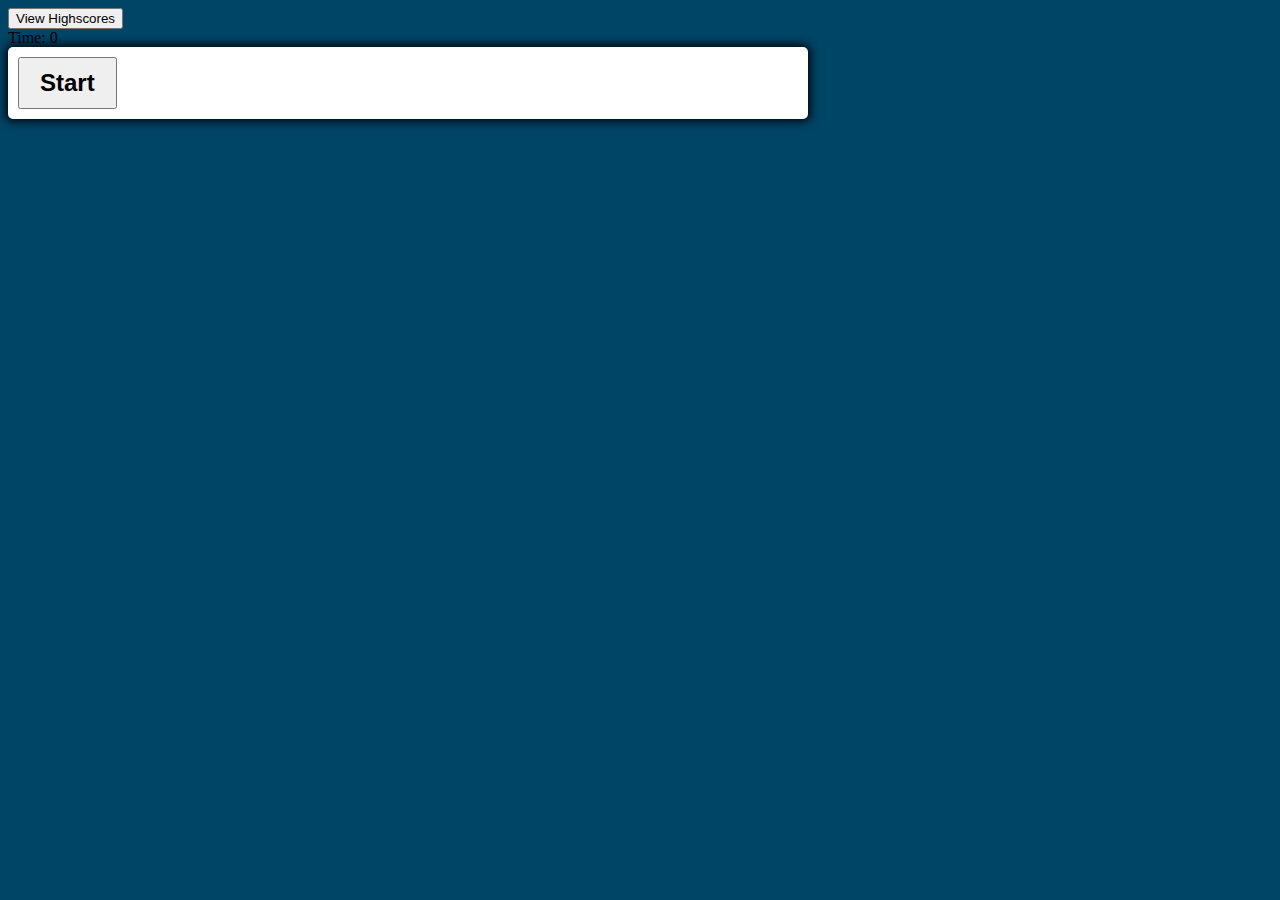
==== index.html @ fc30229d "made a base loadout for how fame will start now to figure out other mechanics" ====
<!DOCTYPE html>
<html lang="en">
<head>
    <meta charset="UTF-8">
    <meta http-equiv="X-UA-Compatible" content="IE=edge">
    <meta name="viewport" content="width=device-width, initial-scale=1.0">
    <title>Code Quiz</title>
    <link href="https://cdn.jsdelivr.net/npm/bootstrap@5.0.1/dist/css/bootstrap.min.css" rel="stylesheet" integrity="sha384-+0n0xVW2eSR5OomGNYDnhzAbDsOXxcvSN1TPprVMTNDbiYZCxYbOOl7+AMvyTG2x" crossorigin="anonymous">
    <link rel="stylesheet" href="./assets/css/style.css">
</head>
<body>
    <header>
        <!-- Nav -->
        <nav class="navbar navbar-dark bg-dark">
            <div class="container-fluid">
                <a class="navbar-brand" href="#">
                    <button type="button" class="btn btn-outline-success scores">View Highscores</button>
                </a>
                    <div class="d-flex justify-content-between">
                        <div class="navbar-text">
                            Time: <span id="timer">0 </span>
                        </div>
                    </div>
            </div>
        </nav>
    </header>

    <main>
        <div class="container">
            <div class="row">
                <div class="col">
                <button id="start-btn" class="start-btn btn btn-primary">Start</button>
                    <div id="question-container" class="hide">
                        <div id="question">Question</div>
                        <div id="answer-btns" class="btn-grid">
                            <button type="button"class="btn btn-primary">Answer 1</button>
                            <button type="button" class="btn btn-primary">Answer 2</button>
                            <button type="button" class="btn btn-primary">Answer 3</button>
                            <button type="button" class="btn btn-primary">Answer 4</button>
                        </div>
                    </div>
                </div>
            </div>
        </div>
    </main>


    <!-- Import Scripts here -->
    <script src="https://code.jquery.com/jquery-3.6.0.min.js" integrity="sha256-/xUj+3OJU5yExlq6GSYGSHk7tPXikynS7ogEvDej/m4=" crossorigin="anonymous"></script>
    <script src="https://cdn.jsdelivr.net/npm/bootstrap@5.0.1/dist/js/bootstrap.bundle.min.js" integrity="sha384-gtEjrD/SeCtmISkJkNUaaKMoLD0//ElJ19smozuHV6z3Iehds+3Ulb9Bn9Plx0x4" crossorigin="anonymous"></script>
    <script src="./assets/js/script.js" type="text/javascript"></script>
</body>
</html>
---- assets/css/style.css ----
*, *::before, *::after {
    box-sizing: border-box;
  }
  
  :root {
    --hue-neutral: 200;
    --hue-wrong: 0;
    --hue-correct: 145;
  }
  
  body {
    --hue: var(--hue-neutral);
    justify-content: center;
    align-items: center;
    background-color: hsl(var(--hue), 100%, 20%);
  }
  
  body.correct {
    --hue: var(--hue-correct);
  }
  
  body.wrong {
    --hue: var(--hue-wrong);
  }
  
  .container {
    width: 800px;
    max-width: 80%;
    background-color: white;
    border-radius: 5px;
    padding: 10px;
    box-shadow: 0 0 10px 2px;
  }
  
  .btn-grid {
    display: grid;
    grid-template-columns: repeat(2, auto);
    gap: 10px;
    margin: 20px 0;
  }
  
  .btn:hover {
    border-color: black;
  }
  
  .btn.correct {
    --hue: var(--hue-correct);
    color: black;
  }
  
  .btn.wrong {
    --hue: var(--hue-wrong);
  }
  
  .start-btn, .next-btn {
    font-size: 1.5rem;
    font-weight: bold;
    padding: 10px 20px;
  }
  
  .controls {
    display: flex;
    justify-content: center;
    align-items: center;
  }
  
  .hide {
    display: none;
  }
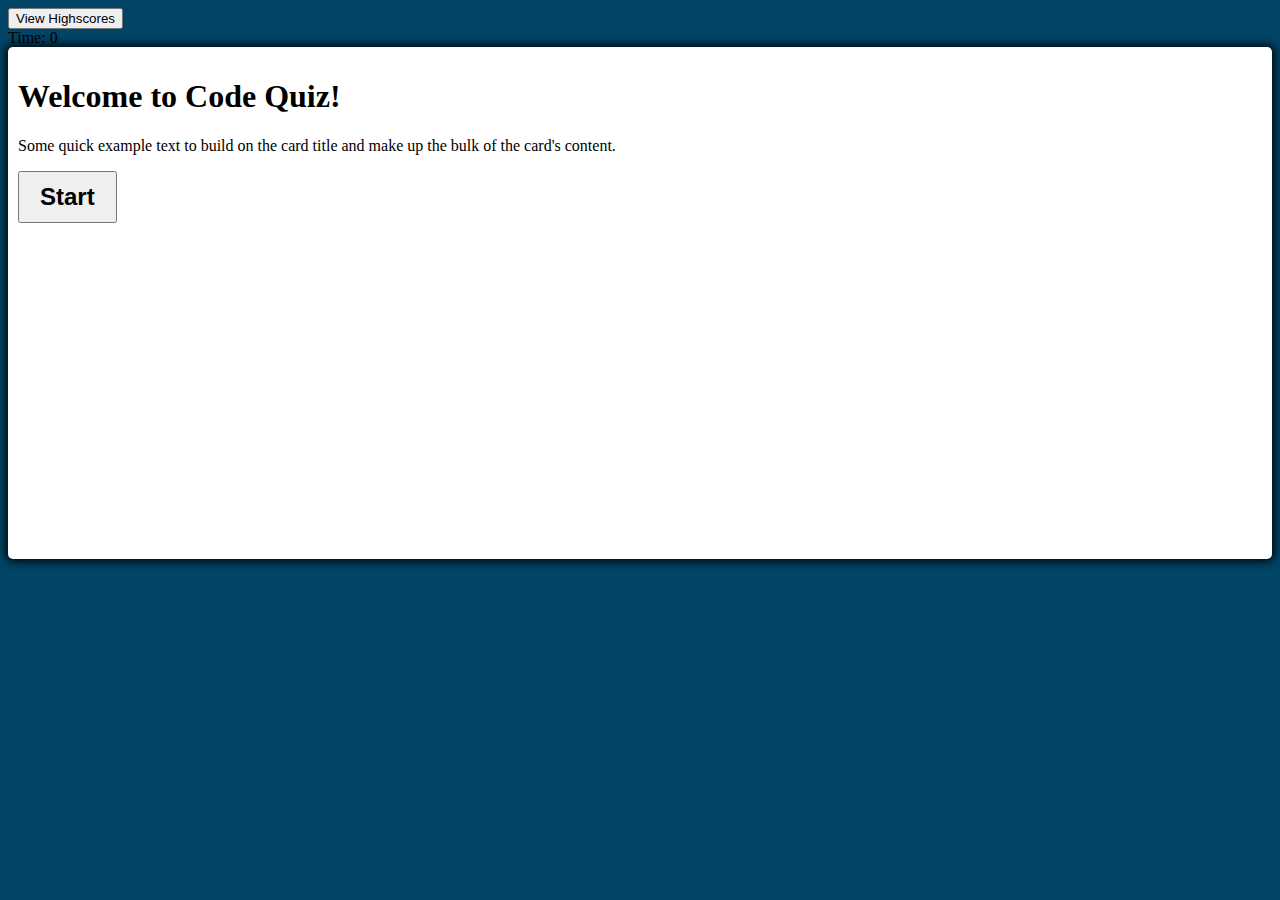
==== commit f061b38c: "added Welcome text start code and made it get hidden" ====
--- a/index.html
+++ b/index.html
@@ -29,7 +29,6 @@
         <div class="container">
             <div class="row">
                 <div class="col">
-                <button id="start-btn" class="start-btn btn btn-primary">Start</button>
                     <div id="question-container" class="hide">
                         <div id="question">Question</div>
                         <div id="answer-btns" class="btn-grid">
@@ -38,6 +37,15 @@
                             <button type="button" class="btn btn-primary">Answer 3</button>
                             <button type="button" class="btn btn-primary">Answer 4</button>
                         </div>
+                    </div>
+                    <div class="card" id="welcome">
+                        <div class="card-body">
+                            <h1 class="card-title text-center">Welcome to Code Quiz!</h1>
+                            <p class="card-text text-center">Some quick example text to build on the card title and make up the bulk of the card's content.</p>
+                            <button id="start-btn" class="start-btn btn btn-primary">Start</button>
+                        </div>
+                    </div>
+                        
                     </div>
                 </div>
             </div>
--- a/assets/css/style.css
+++ b/assets/css/style.css
@@ -24,8 +24,7 @@
   }
   
   .container {
-    width: 800px;
-    max-width: 80%;
+    height: 40vw;
     background-color: white;
     border-radius: 5px;
     padding: 10px;
@@ -43,25 +42,11 @@
     border-color: black;
   }
   
-  .btn.correct {
-    --hue: var(--hue-correct);
-    color: black;
-  }
-  
-  .btn.wrong {
-    --hue: var(--hue-wrong);
-  }
-  
-  .start-btn, .next-btn {
+  .start-btn {
     font-size: 1.5rem;
     font-weight: bold;
     padding: 10px 20px;
-  }
-  
-  .controls {
-    display: flex;
-    justify-content: center;
-    align-items: center;
+    margin: 0 auto;
   }
   
   .hide {
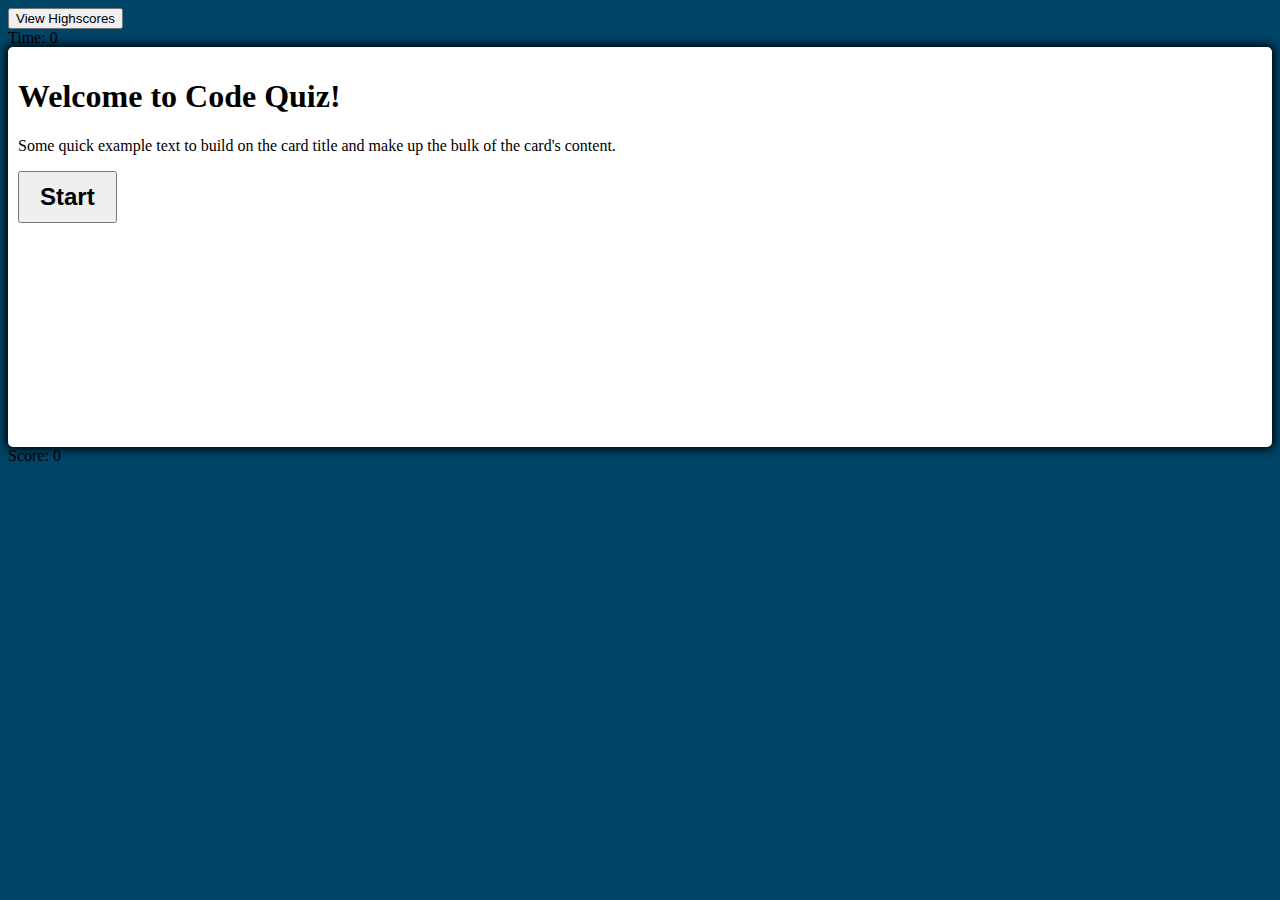
==== commit fd4e66b3: "added score and must finsh styl;ing in score branch" ====
--- a/index.html
+++ b/index.html
@@ -26,7 +26,7 @@
     </header>
 
     <main>
-        <div class="container">
+        <div class="content container">
             <div class="row">
                 <div class="col">
                     <div id="question-container" class="hide">
@@ -50,6 +50,16 @@
                 </div>
             </div>
         </div>
+        <div class="container">
+            <div class="row">
+                <div class="col">
+                    <div>
+                        Score: <span id="currentScore">0</span>
+                    </div>
+                   
+                </div>
+            </div>
+        </div>
     </main>
 
 
--- a/assets/css/style.css
+++ b/assets/css/style.css
@@ -2,53 +2,55 @@
     box-sizing: border-box;
   }
   
-  :root {
+:root {
     --hue-neutral: 200;
     --hue-wrong: 0;
     --hue-correct: 145;
-  }
+}
   
-  body {
+body {
     --hue: var(--hue-neutral);
-    justify-content: center;
-    align-items: center;
     background-color: hsl(var(--hue), 100%, 20%);
-  }
+}
   
-  body.correct {
+.correct {
     --hue: var(--hue-correct);
   }
   
-  body.wrong {
+.wrong {
     --hue: var(--hue-wrong);
-  }
+}
   
-  .container {
-    height: 40vw;
+.content {
+    height: 400px;
     background-color: white;
     border-radius: 5px;
     padding: 10px;
     box-shadow: 0 0 10px 2px;
-  }
+}
+
+
   
-  .btn-grid {
-    display: grid;
-    grid-template-columns: repeat(2, auto);
+.btn-grid {
+    /* display: grid;
+    grid-template-columns: repeat(2, auto); */
     gap: 10px;
-    margin: 20px 0;
-  }
+    display: flex;
+    justify-content: center;
+    flex-direction: column;
+}
+
+.btn:hover {
+    border-color: black;
+}
   
-  .btn:hover {
-    border-color: black;
-  }
-  
-  .start-btn {
+.start-btn {
     font-size: 1.5rem;
     font-weight: bold;
     padding: 10px 20px;
     margin: 0 auto;
-  }
+}
   
-  .hide {
+.hide {
     display: none;
-  }+}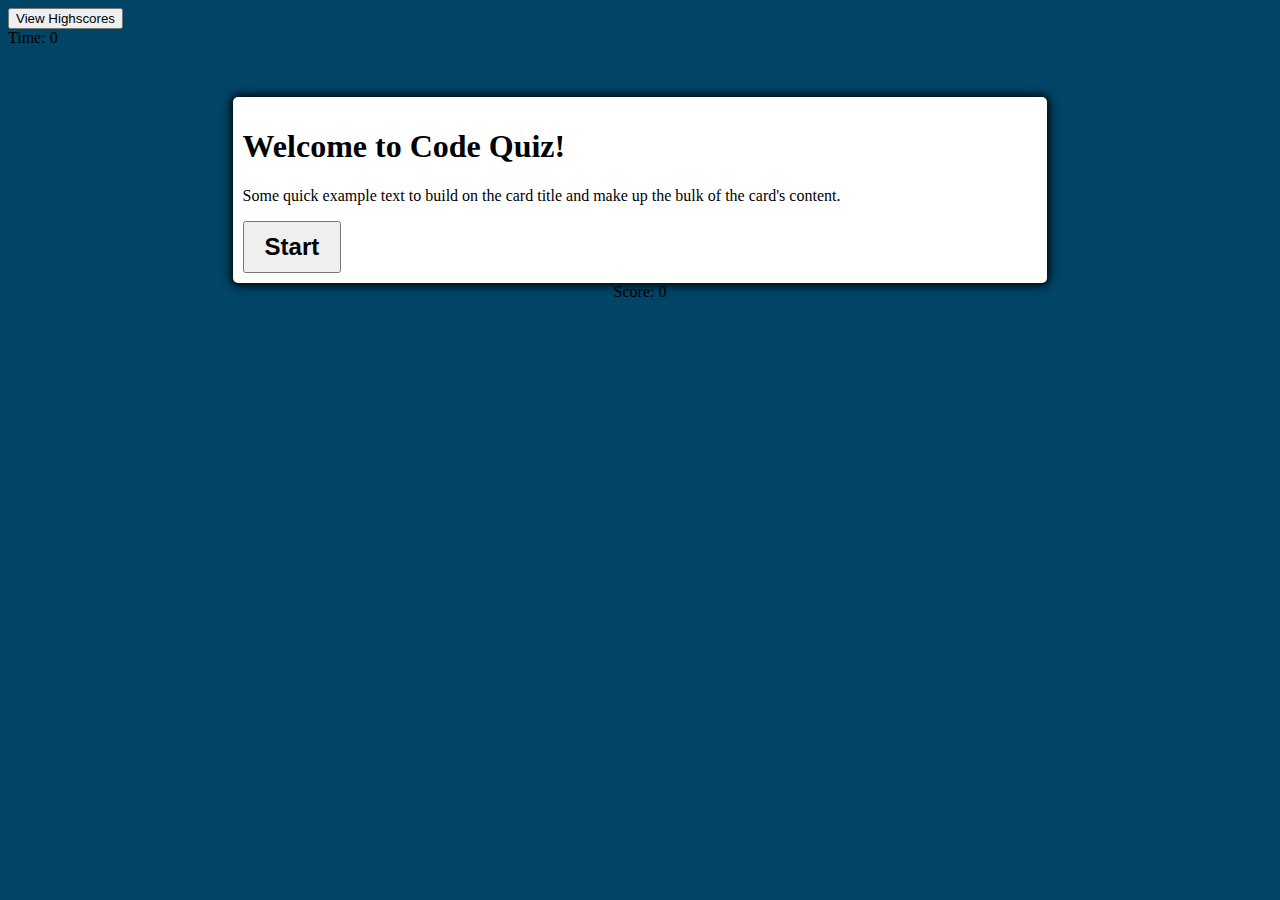
==== commit 8b16f872: "added some styling fixes" ====
--- a/index.html
+++ b/index.html
@@ -25,7 +25,7 @@
         </nav>
     </header>
 
-    <main>
+    <main class="center">
         <div class="content container">
             <div class="row">
                 <div class="col">
--- a/assets/css/style.css
+++ b/assets/css/style.css
@@ -12,6 +12,18 @@
     --hue: var(--hue-neutral);
     background-color: hsl(var(--hue), 100%, 20%);
 }
+
+/* header {
+    margin-bottom: 40px;
+} */
+
+main.center{
+    padding: 50px;
+    display: flex;
+    flex-direction: column;
+    justify-content: center;
+    align-items: center;
+}
   
 .correct {
     --hue: var(--hue-correct);
@@ -22,24 +34,25 @@
 }
   
 .content {
-    height: 400px;
     background-color: white;
+    width: 70%;
     border-radius: 5px;
     padding: 10px;
     box-shadow: 0 0 10px 2px;
 }
 
+#question{
+    font-size: 25px;
+    text-align: center;
+}
 
   
 .btn-grid {
-    /* display: grid;
-    grid-template-columns: repeat(2, auto); */
+    display: grid;
+    grid-template-columns: repeat(2, auto);
     gap: 10px;
-    display: flex;
-    justify-content: center;
-    flex-direction: column;
+    margin: 20px 0;
 }
-
 .btn:hover {
     border-color: black;
 }
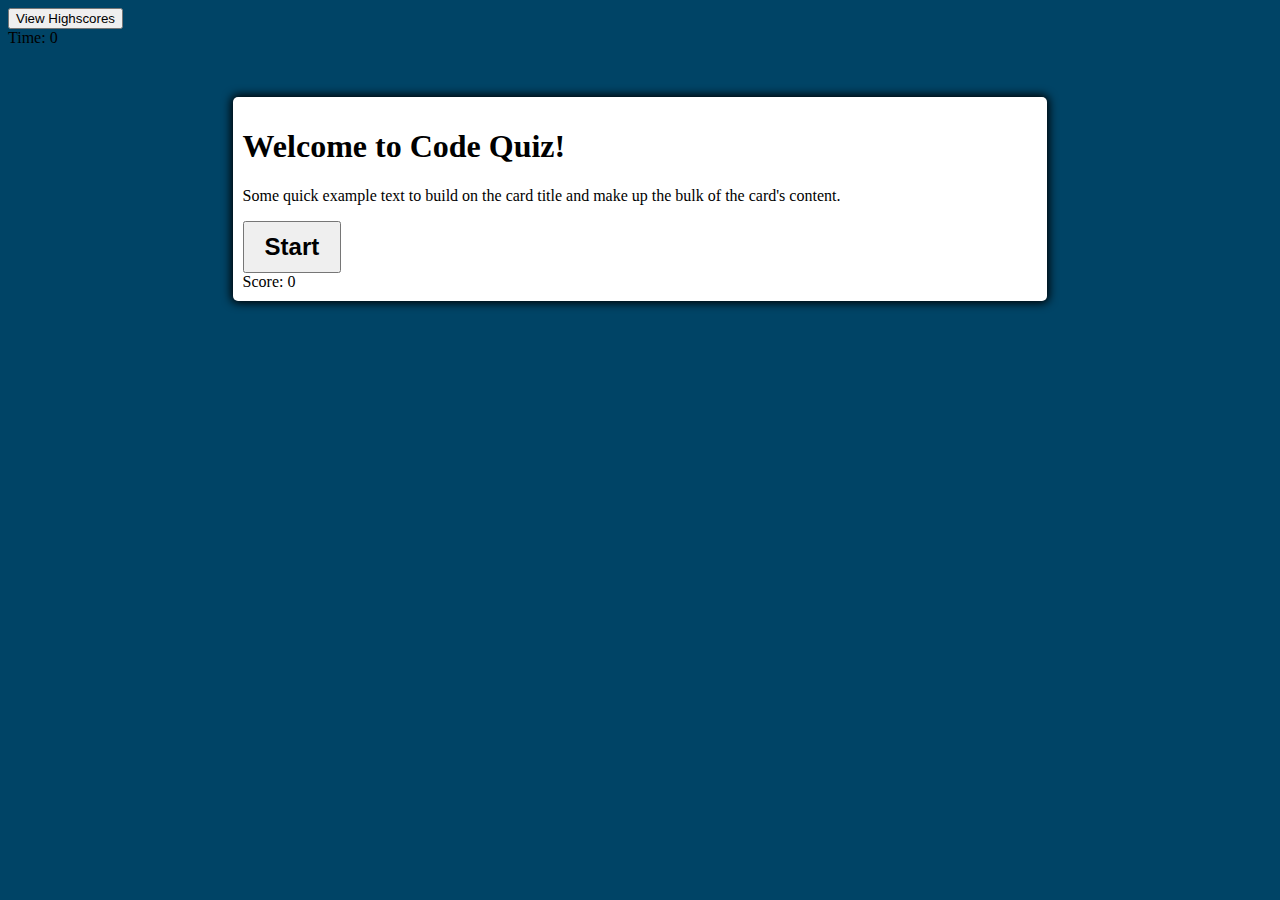
==== commit ec886d18: "fixed how i show user score" ====
--- a/index.html
+++ b/index.html
@@ -48,17 +48,15 @@
                         
                     </div>
                 </div>
-            </div>
-        </div>
-        <div class="container">
-            <div class="row">
-                <div class="col">
-                    <div>
-                        Score: <span id="currentScore">0</span>
+                <div class="row">
+                    <div class="col">
+                        <div class="score">
+                            Score: <span id="currentScore">0</span>
+                        </div>
                     </div>
-                   
                 </div>
             </div>
+            
         </div>
     </main>
 
--- a/assets/css/style.css
+++ b/assets/css/style.css
@@ -46,6 +46,8 @@
     text-align: center;
 }
 
+.score {}
+
   
 .btn-grid {
     display: grid;
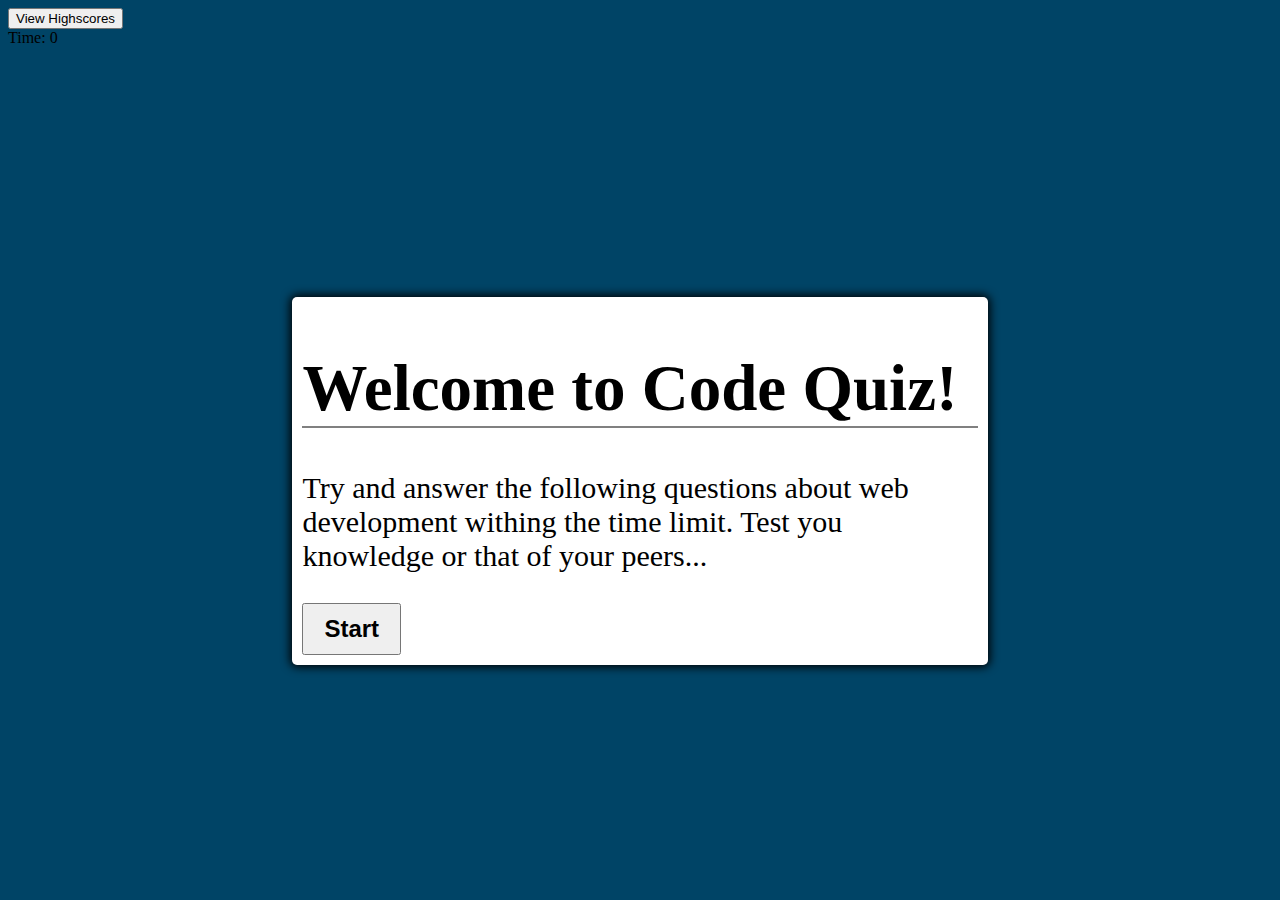
==== commit ad515f70: "added score to render propperly when started" ====
--- a/index.html
+++ b/index.html
@@ -41,8 +41,11 @@
                     <div class="card" id="welcome">
                         <div class="card-body">
                             <h1 class="card-title text-center">Welcome to Code Quiz!</h1>
-                            <p class="card-text text-center">Some quick example text to build on the card title and make up the bulk of the card's content.</p>
-                            <button id="start-btn" class="start-btn btn btn-primary">Start</button>
+                            <p class="card-text text-center">Try and answer the following questions about web development withing the time limit. 
+                                Test you knowledge or that of your peers...</p>
+                                <div class="text-center">
+                                    <button id="start-btn" class="btn btn-primary start-btn">Start</button>
+                                </div>
                         </div>
                     </div>
                         
@@ -50,7 +53,7 @@
                 </div>
                 <div class="row">
                     <div class="col">
-                        <div class="score">
+                        <div class="score hide">
                             Score: <span id="currentScore">0</span>
                         </div>
                     </div>
--- a/assets/css/style.css
+++ b/assets/css/style.css
@@ -18,7 +18,7 @@
 } */
 
 main.center{
-    padding: 50px;
+    padding-top: 250px;
     display: flex;
     flex-direction: column;
     justify-content: center;
@@ -35,19 +35,25 @@
   
 .content {
     background-color: white;
-    width: 70%;
+    width: 55%;
     border-radius: 5px;
     padding: 10px;
     box-shadow: 0 0 10px 2px;
+}
+
+.card-body h1 {
+    border-bottom: 2px solid gray;
+    font-size: 65px;
+}
+
+.card-body p {
+    font-size: 30px;
 }
 
 #question{
     font-size: 25px;
     text-align: center;
 }
-
-.score {}
-
   
 .btn-grid {
     display: grid;
@@ -63,7 +69,6 @@
     font-size: 1.5rem;
     font-weight: bold;
     padding: 10px 20px;
-    margin: 0 auto;
 }
   
 .hide {
